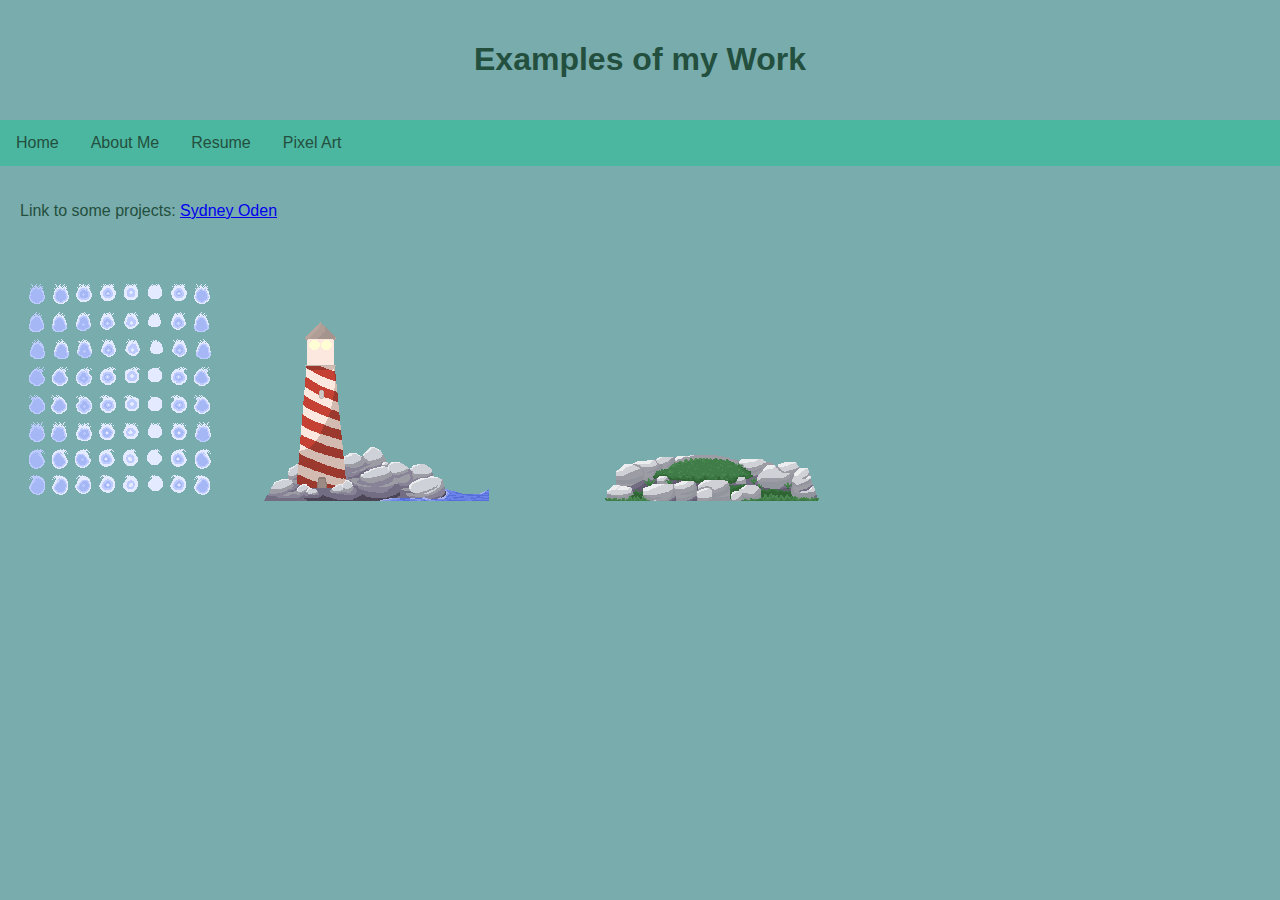
==== pixelart.html @ 8fda4ba4 "Add files via upload" ====
<!DOCTYPE html>
<html lang = "en">
<head>
    <meta charset = "UTF-8">
    <meta name = "viewport" content = "width=device-width, initial-scale=1.0">
    <title>Sydney Oden Pixel Art</title>
    <link rel = "stylesheet" href = "style.css">
</head>
<body>
    <header>
        <h1>Examples of my Work</h1>
    </header>

    <ul class="navbar">
        <li class="nav-item"><a href="index.html">Home</a></li>
        <li class="nav-item"><a href="aboutme.html">About Me</a></li>
        <li class="nav-item"><a href="resume.html">Resume</a></li>
        <li class="nav-item"><a href="pixelart.html">Pixel Art</a></li>
    </ul>

    <section>
        <p>Link to some projects: <a href="https://sydneyfoden.carrd.co/">Sydney Oden</a></p>
    </section>
    <img class="examples" src="battle sprites.png" alt="Enemy Sprite for Willow">
    <img class="examples" src="lighthouse w waves & no rails.png" alt="Lighthouse for Paper Planes">
    <img class="examples" src="rocks_version_2.png" alt="Rock Platform for Paper Planes">
</body>
</html>
---- style.css ----
body {
    background-color: #79acac;
    font-family: Arial, sans-serif;
    margin: 0;
    padding: 0;
}
header {
    background-color: #79acac;
    padding: 20px;
    text-align: center;
}
h1 {
    color:rgb(35, 79, 62);
}
img {
    max-width: 100%;
    height: auto;
    display: block;
    margin: 0 auto;
    padding: 20px;
}
.examples {
    display: inline-block;
}
section {
    padding: 20px;
}
ul {
    list-style-type: disc;
    padding-left: 20px;
}
button {
    padding: 5px;
    text-align: center;
}
ul.navbar {
    max-width: 100%;
    list-style-type: none;
    margin: 0;
    padding: 0;
    text-align: center;
    background-color: #4cb7a0;
    overflow: hidden;
}
li.nav-item {
    float: left;
}
li.nav-item a {
    display: block;
    color: rgb(35, 79, 62);
    text-align: center;
    padding: 14px 16px;
    text-decoration: none;
}
li.nav-item a:hover {
    background-color: #e3a957;
}
p {
    padding-left: 20;
    color: rgb(35, 79, 62);
    font-size: medium;
}
li {
    padding: 20;
    color: rgb(35, 79, 62);
    font-size: medium;
}
.hidden {
    display: none;
}
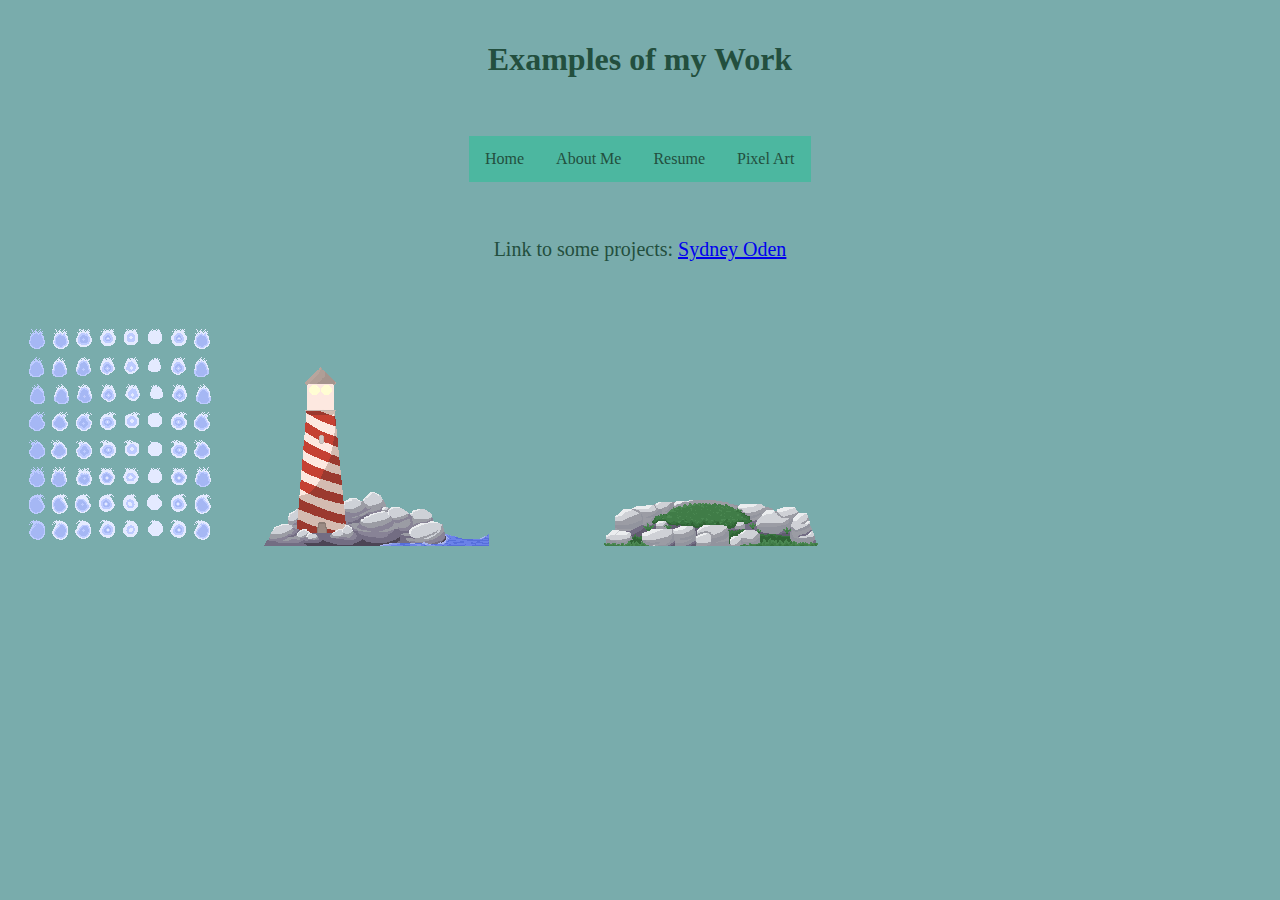
==== commit e398fced: "updated aboutme, pixelart, and style sheet" ====
--- a/pixelart.html
+++ b/pixelart.html
@@ -24,5 +24,6 @@
     <img class="examples" src="battle sprites.png" alt="Enemy Sprite for Willow">
     <img class="examples" src="lighthouse w waves & no rails.png" alt="Lighthouse for Paper Planes">
     <img class="examples" src="rocks_version_2.png" alt="Rock Platform for Paper Planes">
+    
 </body>
 </html>--- a/style.css
+++ b/style.css
@@ -1,6 +1,6 @@
 body {
     background-color: #79acac;
-    font-family: Arial, sans-serif;
+    font-family: Muli;
     margin: 0;
     padding: 0;
 }
@@ -10,6 +10,10 @@
     text-align: center;
 }
 h1 {
+    color:rgb(35, 79, 62);
+}
+h2 {
+    padding-left: 200px;
     color:rgb(35, 79, 62);
 }
 img {
@@ -29,14 +33,18 @@
     list-style-type: disc;
     padding-left: 20px;
 }
+ul.bulletpoints {
+    padding-left: 250px;
+}
 button {
     padding: 5px;
     text-align: center;
 }
 ul.navbar {
-    max-width: 100%;
+    max-width: 342px;
     list-style-type: none;
-    margin: 0;
+    margin-left: auto;
+    margin-right: auto;
     padding: 0;
     text-align: center;
     background-color: #4cb7a0;
@@ -56,9 +64,10 @@
     background-color: #e3a957;
 }
 p {
-    padding-left: 20;
+    text-align: center;
     color: rgb(35, 79, 62);
     font-size: medium;
+    font-size: 20px;
 }
 li {
     padding: 20;
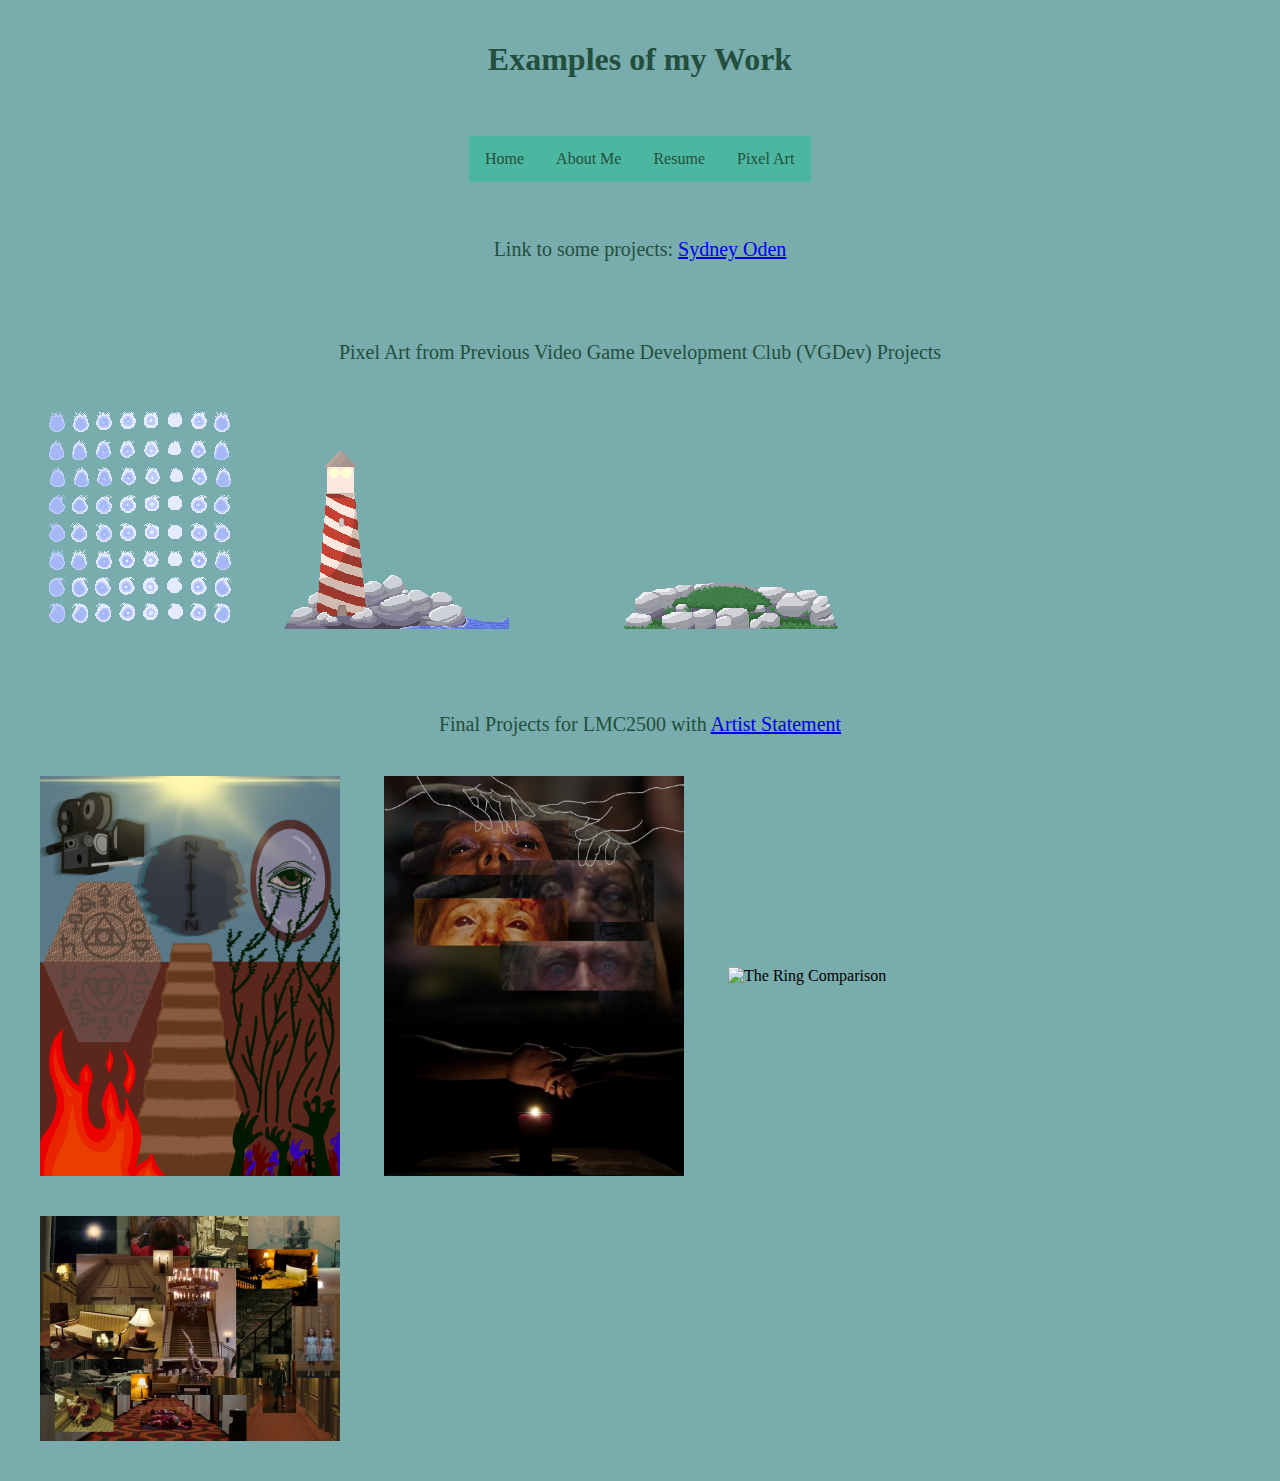
==== commit 575e5a9d: "updated pixel art page with more examples" ====
--- a/pixelart.html
+++ b/pixelart.html
@@ -21,9 +21,19 @@
     <section>
         <p>Link to some projects: <a href="https://sydneyfoden.carrd.co/">Sydney Oden</a></p>
     </section>
-    <img class="examples" src="battle sprites.png" alt="Enemy Sprite for Willow">
-    <img class="examples" src="lighthouse w waves & no rails.png" alt="Lighthouse for Paper Planes">
-    <img class="examples" src="rocks_version_2.png" alt="Rock Platform for Paper Planes">
-    
+    <section>
+        <p>Pixel Art from Previous Video Game Development Club (VGDev) Projects</p>
+        <img class="examples" src="battle sprites.png" alt="Enemy Sprite for Willow">
+        <img class="examples" src="lighthouse w waves & no rails.png" alt="Lighthouse for Paper Planes">
+        <img class="examples" src="rocks_version_2.png" alt="Rock Platform for Paper Planes">
+    </section>
+
+    <section>
+        <p>Final Projects for LMC2500 with <a href="https://docs.google.com/document/d/1CENM3CEgyyeO61_RSSOqaZASWigKYdSAgkiPJn6FddQ/edit?usp=drive_link">Artist Statement</a></p>
+        <img class="filmpics" src="AsAboveSoBelow.PNG" alt="As Above, So Below Poster">
+        <img class="filmpics" src="TalkToMe.PNG" alt="Talk To Me Poster">
+        <img class="filmpics" src="TheRing.png" alt="The Ring Comparison">
+        <img class="filmpics" src="RedAndLights.png" alt="The Shining, El Orfanato, and 1408">
+    </section>
 </body>
 </html>--- a/style.css
+++ b/style.css
@@ -25,6 +25,13 @@
 }
 .examples {
     display: inline-block;
+}
+.filmpics {
+    align-content: center;
+    vertical-align: middle;
+    width: 300px;
+    display: inline-block;
+
 }
 section {
     padding: 20px;
